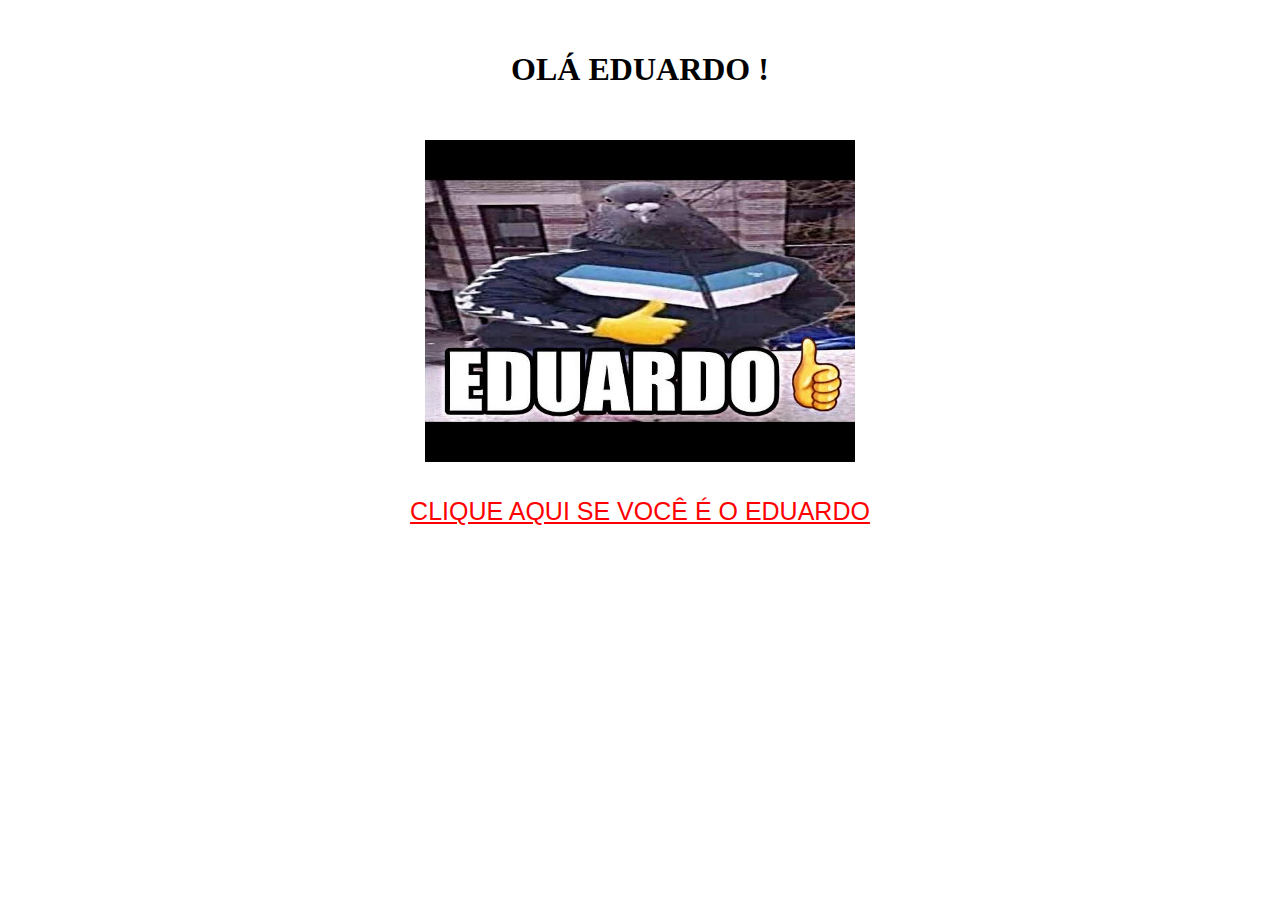
==== index.html @ c02fd5a0 "index html" ====
<!DOCTYPE html>
<html lang="pt-br">
    <head>
        <meta charset="UTF-8">
        <meta name="viewport" content="width=device-width, initial-scale=1.0">
        <title>edward</title>
        <link rel="stylesheet" href="estilos.css">
    </head>
    <body>

        <div>
            <h1>OLÁ EDUARDO !</h1>
        </div>

        <div id="pombo">
            <img width="430px" src="imagens/eduardopombo.jpg"><br><br>
            <a href="">CLIQUE AQUI SE VOCÊ É O EDUARDO</a>
        </div>
        
    </body>
</html>
---- estilos.css ----
h1 {
    font-family: 'Times New Roman', Times, serif;
    text-align: center;
    padding: 30px;
}

#pombo {
    text-align: center;
    font-family: 'Segoe UI', Tahoma, Geneva, Verdana, sans-serif;
    font-size: 25px;
}

#pombo a:link, a:visited {
    color: red;
}

#pombo a:hover {
    color: white;
    background-color: red;
}
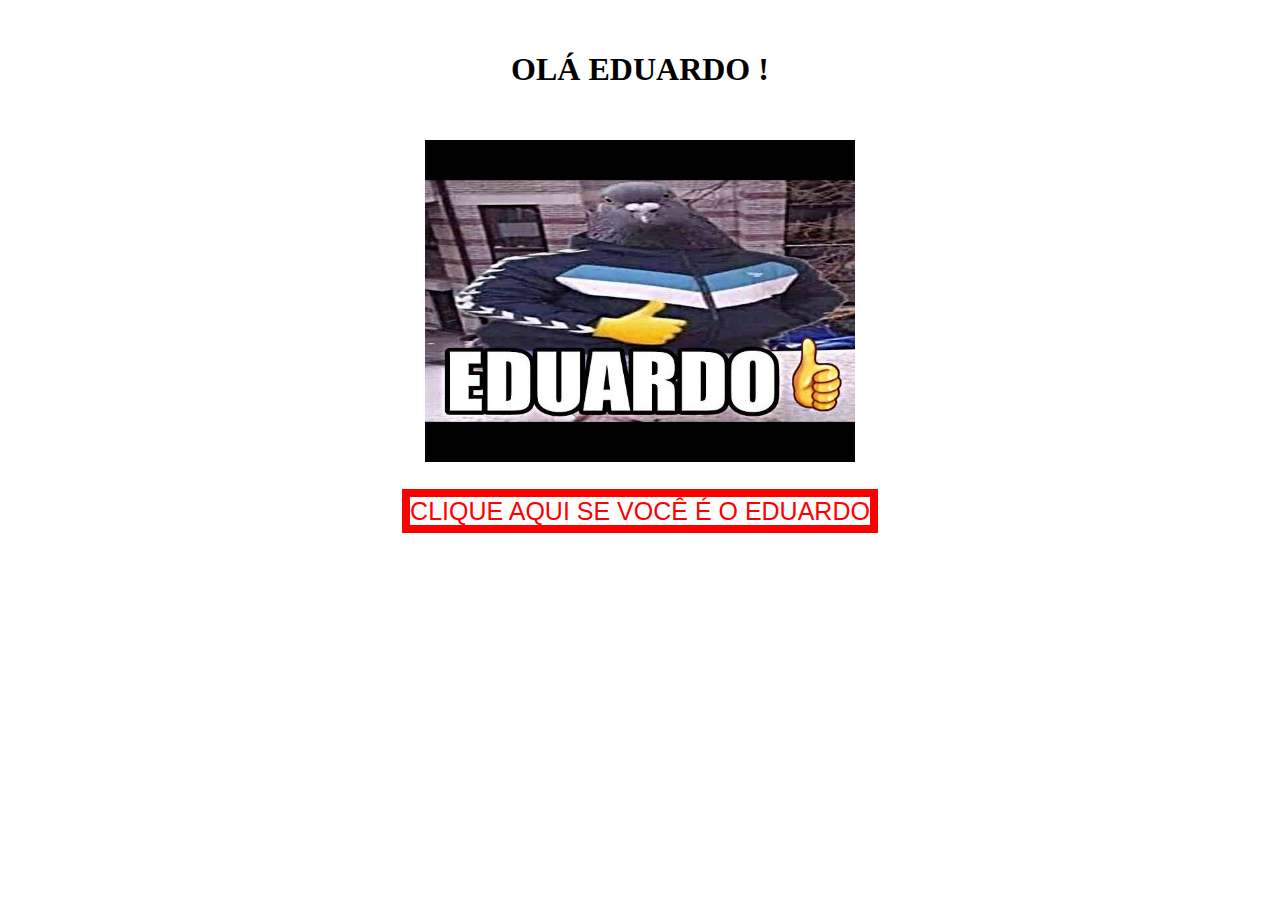
==== commit 02347995: "ueba" ====
--- a/index.html
+++ b/index.html
@@ -3,18 +3,18 @@
     <head>
         <meta charset="UTF-8">
         <meta name="viewport" content="width=device-width, initial-scale=1.0">
-        <title>edward</title>
+        <title>spaghetti</title>
         <link rel="stylesheet" href="estilos.css">
     </head>
     <body>
 
-        <div>
+        <div id="h1pagina2">
             <h1>OLÁ EDUARDO !</h1>
         </div>
 
         <div id="pombo">
             <img width="430px" src="imagens/eduardopombo.jpg"><br><br>
-            <a href="">CLIQUE AQUI SE VOCÊ É O EDUARDO</a>
+            <a href="pagina2.html">CLIQUE AQUI SE VOCÊ É O EDUARDO</a>
         </div>
         
     </body>
--- a/estilos.css
+++ b/estilos.css
@@ -12,9 +12,84 @@
 
 #pombo a:link, a:visited {
     color: red;
+    border: 8px solid red;
+    text-decoration: none;
 }
 
 #pombo a:hover {
     color: white;
     background-color: red;
+
+}
+
+/*pagina 2*/
+
+#pag2{
+}
+
+#titulopag2 {
+    text-align: center;
+    font-family: 'Franklin Gothic Medium', 'Arial Narrow', Arial, sans-serif;
+    font-size: 25px;
+    color : navy;
+}
+
+#gifbatman {
+    text-align: center;
+    
+}
+
+#linkpag2 a:link, a:visited {
+    color: blue;
+    text-decoration: none;
+    font-size: 30px;
+}
+
+#linkpag2 a:hover {
+    color: white;
+    background-color: blue;
+    padding: 10px;
+}
+
+/* pag 3*/
+
+#bodyq {
+    font-family: sans-serif;
+    display: flex;
+    justify-content: center;
+    align-items: center;
+    min-height: 100vh;
+    margin: 0;
+    background-color: #f4f4f4;
+}
+
+.quiz-container {
+    background-color: #fff;
+    border-radius: 8px;
+    padding: 20px;
+    box-shadow: 0 0 10px rgba(0, 0, 0, 0.1);
+    width: 500px;
+}
+
+.question {
+    margin-bottom: 20px;
+    font-size: 19px;
+}
+
+label {
+    display: block;
+    margin-bottom: 5px;
+}
+
+button {
+    background-color: #007bff;
+    color: white;
+    padding: 10px 15px;
+    border: none;
+    border-radius: 4px;
+    cursor: pointer;
+}
+
+button:hover {
+    background-color: #0056b3;
 }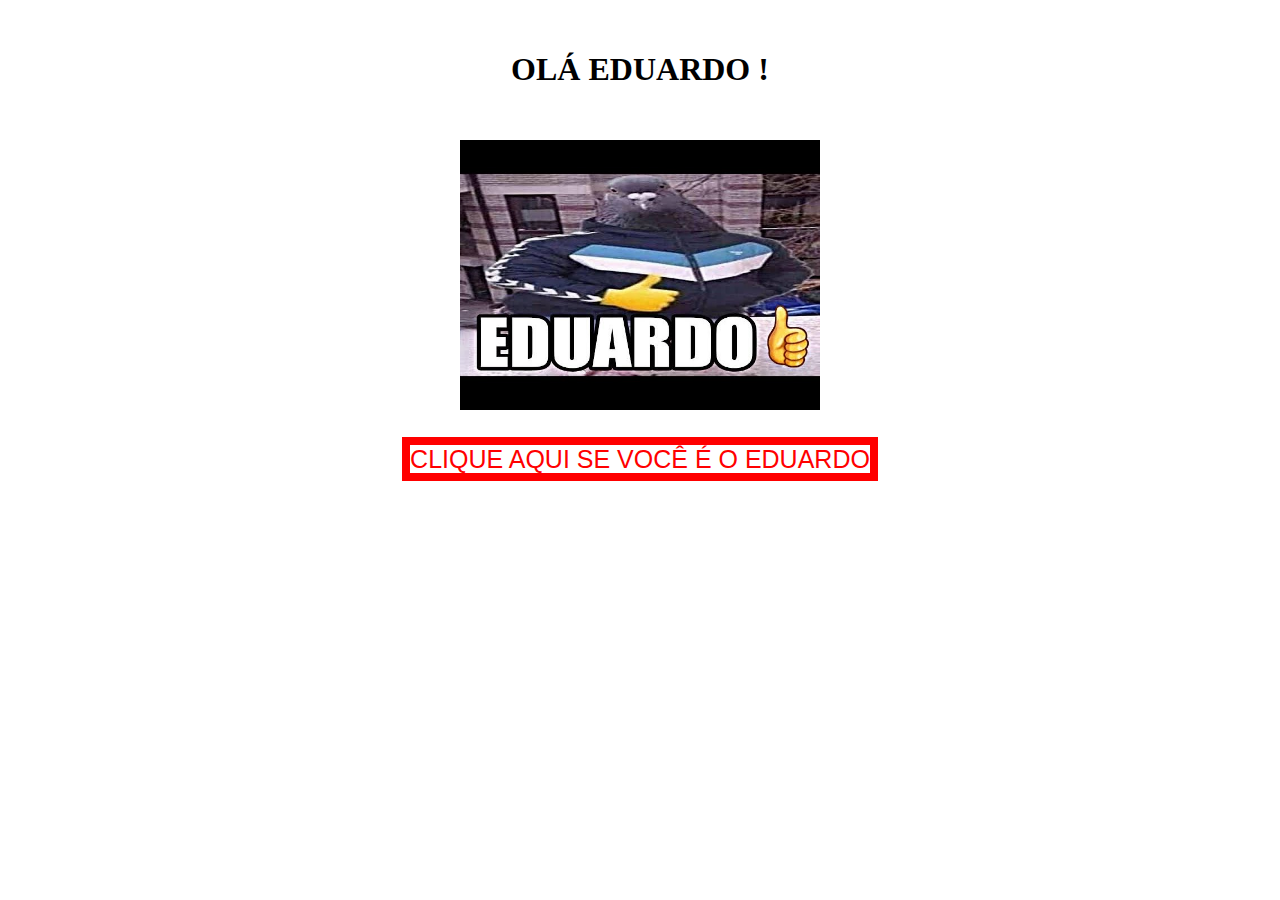
==== commit c2b5bb5e: "img atual" ====
--- a/index.html
+++ b/index.html
@@ -13,7 +13,7 @@
         </div>
 
         <div id="pombo">
-            <img width="430px" src="imagens/eduardopombo.jpg"><br><br>
+            <img width="360px" src="imagens/eduardopombo.jpg"><br><br>
             <a href="pagina2.html">CLIQUE AQUI SE VOCÊ É O EDUARDO</a>
         </div>
         
